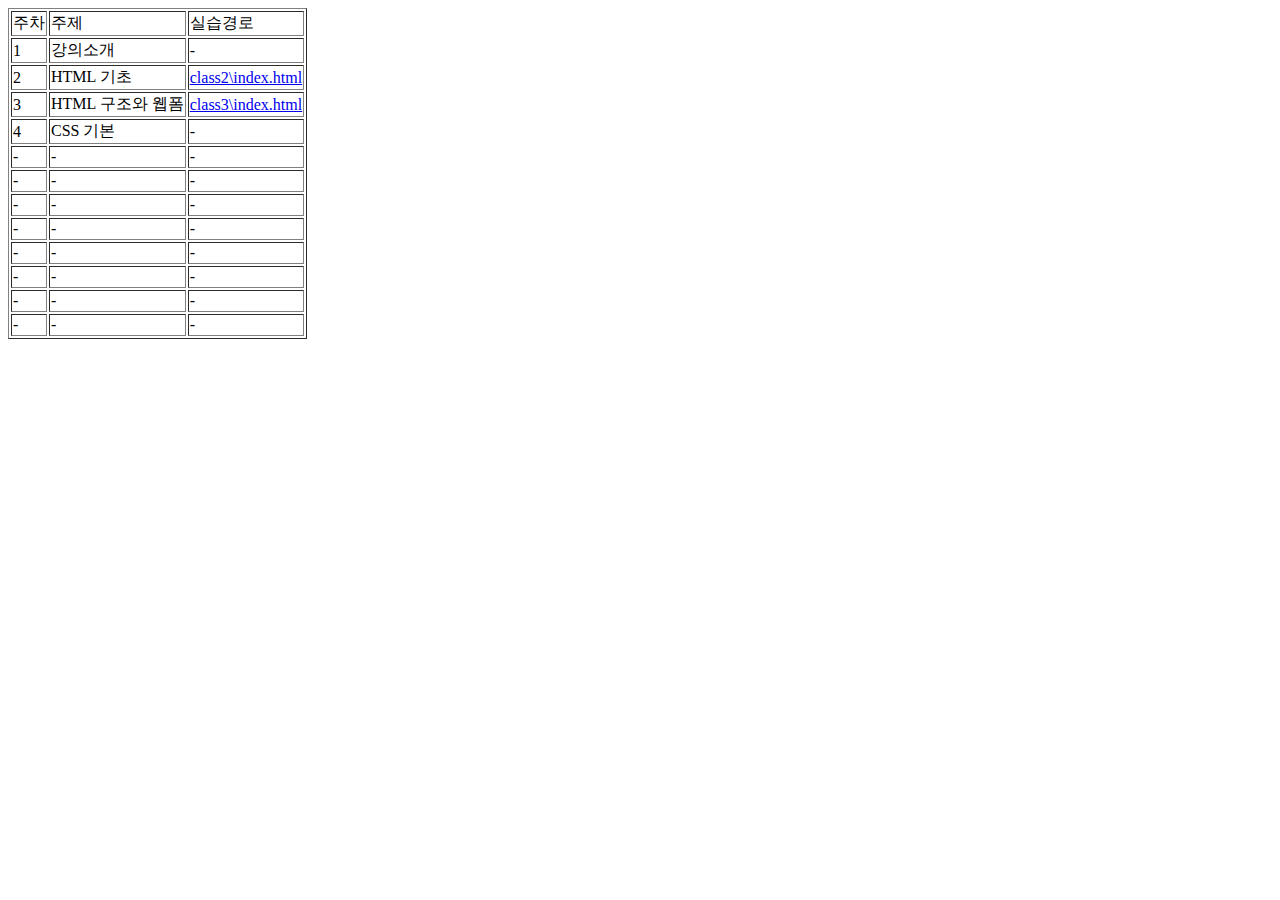
==== index.html @ 8ebab05f "Add files via upload" ====
<!DOCTYPE html>
<html lang="ko" dir="ltr">
  <head>
    <meta charset="utf-8">
    <title>웹프로그래밍 강의 실습</title>
  </head>
  <body>
    <table border="1">
      <tr>
        <td>주차</td>
        <td>주제</td>
        <td>실습경로</td>
      </tr>
      <tr>
        <td>1</td>
        <td>강의소개</td>
        <td> - </td>
      </tr>
      <tr>
        <td>2</td>
        <td>HTML 기초</td>
        <td><a href="class2\index.html">class2\index.html</a></td>
      </tr>
      <tr>
        <td>3</td>
        <td>HTML 구조와 웹폼</td>
        <td><a href="class3\index.html">class3\index.html</a></td>
      </tr>
      <tr>
        <td>4</td>
        <td>CSS 기본</td>
        <td>-</td>
      </tr>
      <tr>
        <td>-</td>
        <td>-</td>
        <td>-</td>
      </tr>
      <tr>
        <td>-</td>
        <td>-</td>
        <td>-</td>
      </tr>
      <tr>
        <td>-</td>
        <td>-</td>
        <td>-</td>
      </tr>
      <tr>
        <td>-</td>
        <td>-</td>
        <td>-</td>
      </tr>
      <tr>
        <td>-</td>
        <td>-</td>
        <td>-</td>
      </tr>
      <tr>
        <td>-</td>
        <td>-</td>
        <td>-</td>
      </tr>
      <tr>
        <td>-</td>
        <td>-</td>
        <td>-</td>
      </tr>
      <tr>
        <td>-</td>
        <td>-</td>
        <td>-</td>
      </tr>
    </table>
  </body>
</html>
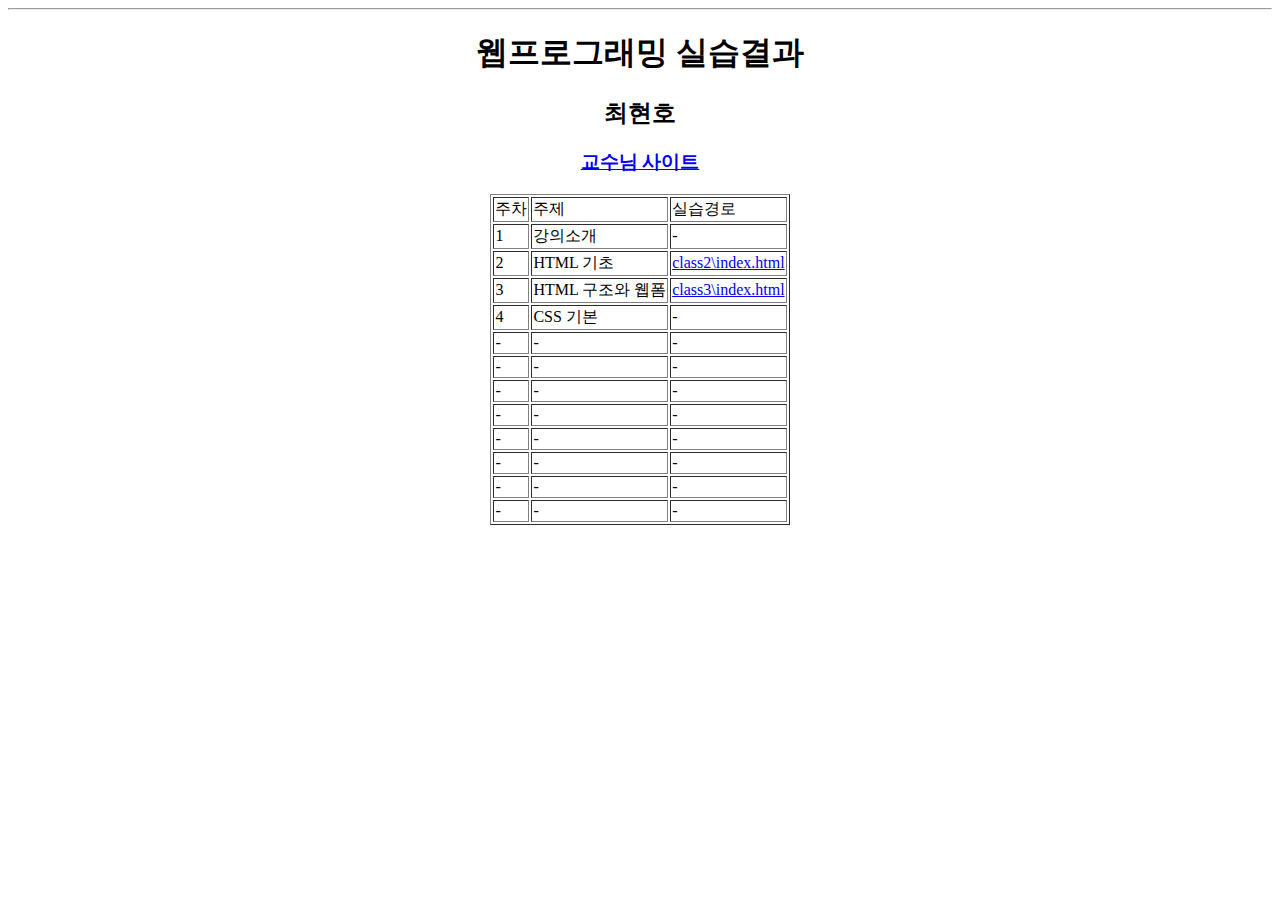
==== commit c4fe3143: "메인인덱스수정" ====
--- a/index.html
+++ b/index.html
@@ -5,6 +5,11 @@
     <title>웹프로그래밍 강의 실습</title>
   </head>
   <body>
+    <center>
+    <hr>
+    <h1>웹프로그래밍 실습결과</h1>
+    <h2>최현호</h2>
+    <h3><a href="https://dbghost.github.io/wp_ex/">교수님 사이트</a></h3>
     <table border="1">
       <tr>
         <td>주차</td>
@@ -72,5 +77,6 @@
         <td>-</td>
       </tr>
     </table>
+    </center>
   </body>
 </html>
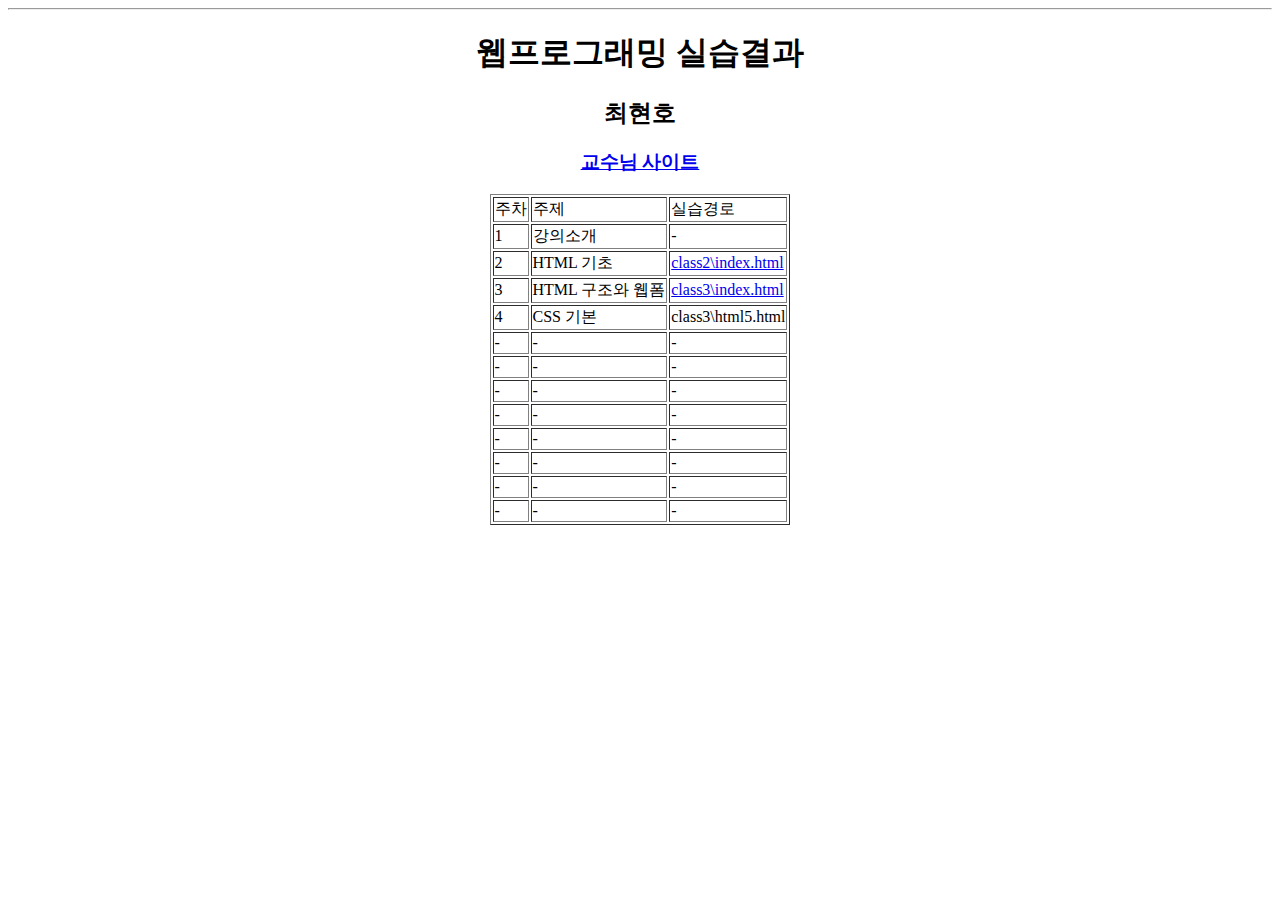
==== commit 7b4ee495: "Add files via upload" ====
--- a/index.html
+++ b/index.html
@@ -34,7 +34,7 @@
       <tr>
         <td>4</td>
         <td>CSS 기본</td>
-        <td>-</td>
+        <td><a href="class3\html5.html"></a>class3\html5.html</td>
       </tr>
       <tr>
         <td>-</td>
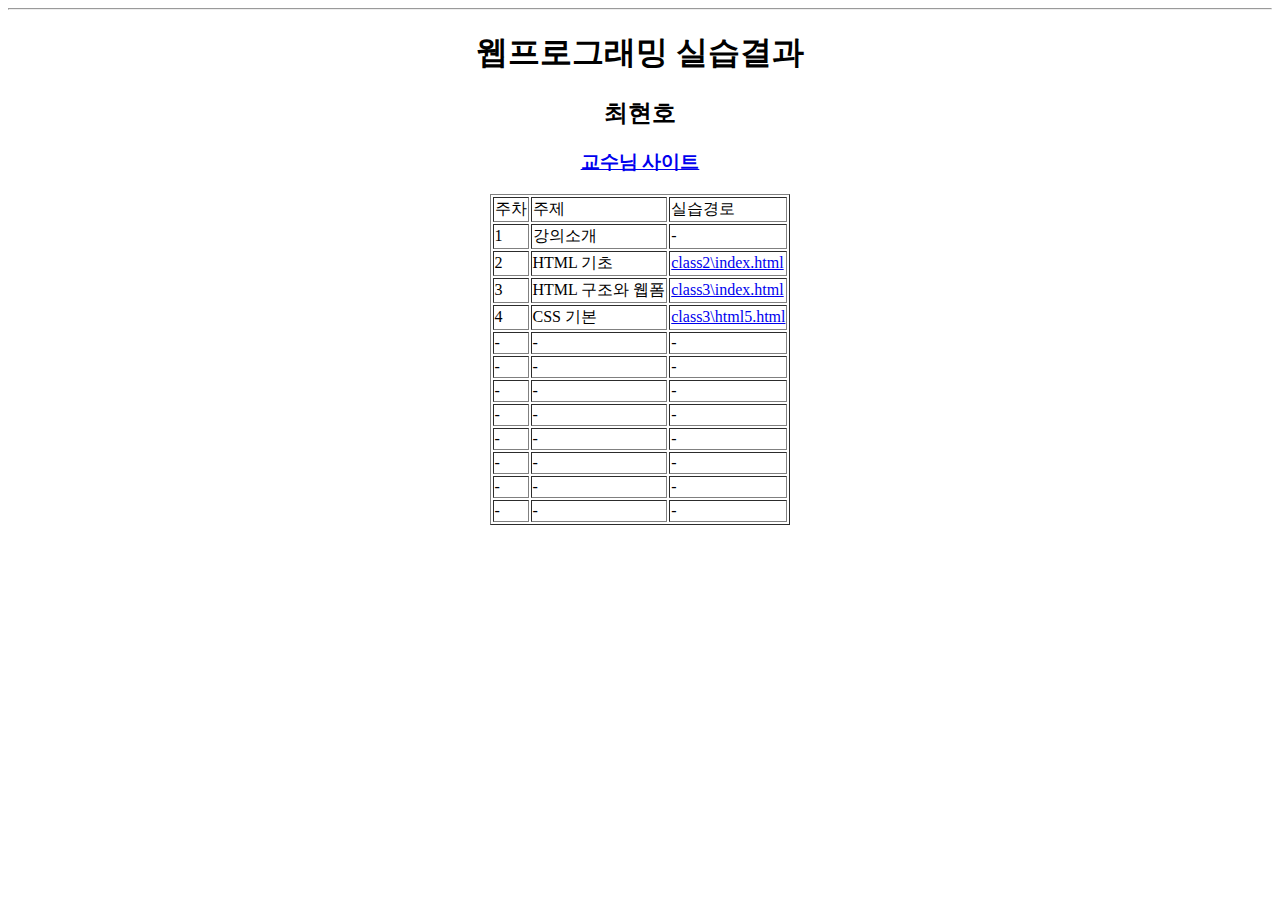
==== commit eb77c308: "Add files via upload" ====
--- a/index.html
+++ b/index.html
@@ -34,7 +34,7 @@
       <tr>
         <td>4</td>
         <td>CSS 기본</td>
-        <td><a href="class3\html5.html"></a>class3\html5.html</td>
+        <td><a href="class3\html5.html">class3\html5.html</a></td>
       </tr>
       <tr>
         <td>-</td>
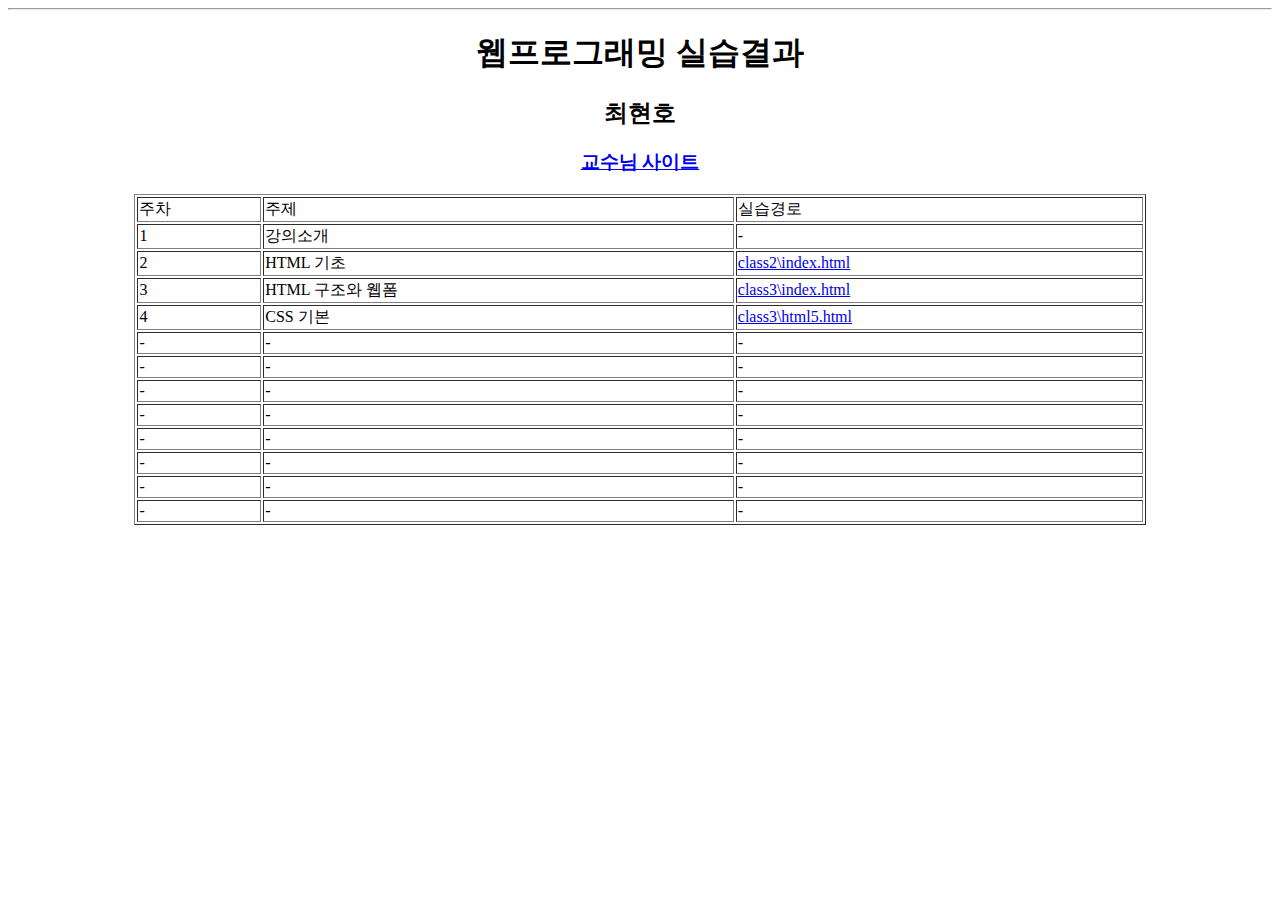
==== commit 5828e245: "Add files via upload" ====
--- a/index.html
+++ b/index.html
@@ -9,8 +9,8 @@
     <hr>
     <h1>웹프로그래밍 실습결과</h1>
     <h2>최현호</h2>
-    <h3><a href="https://dbghost.github.io/wp_ex/">교수님 사이트</a></h3>
-    <table border="1">
+    <h3><a href="https://dbghost.github.io/wp">교수님 사이트</a></h3>
+    <table border="1" width="80%">
       <tr>
         <td>주차</td>
         <td>주제</td>
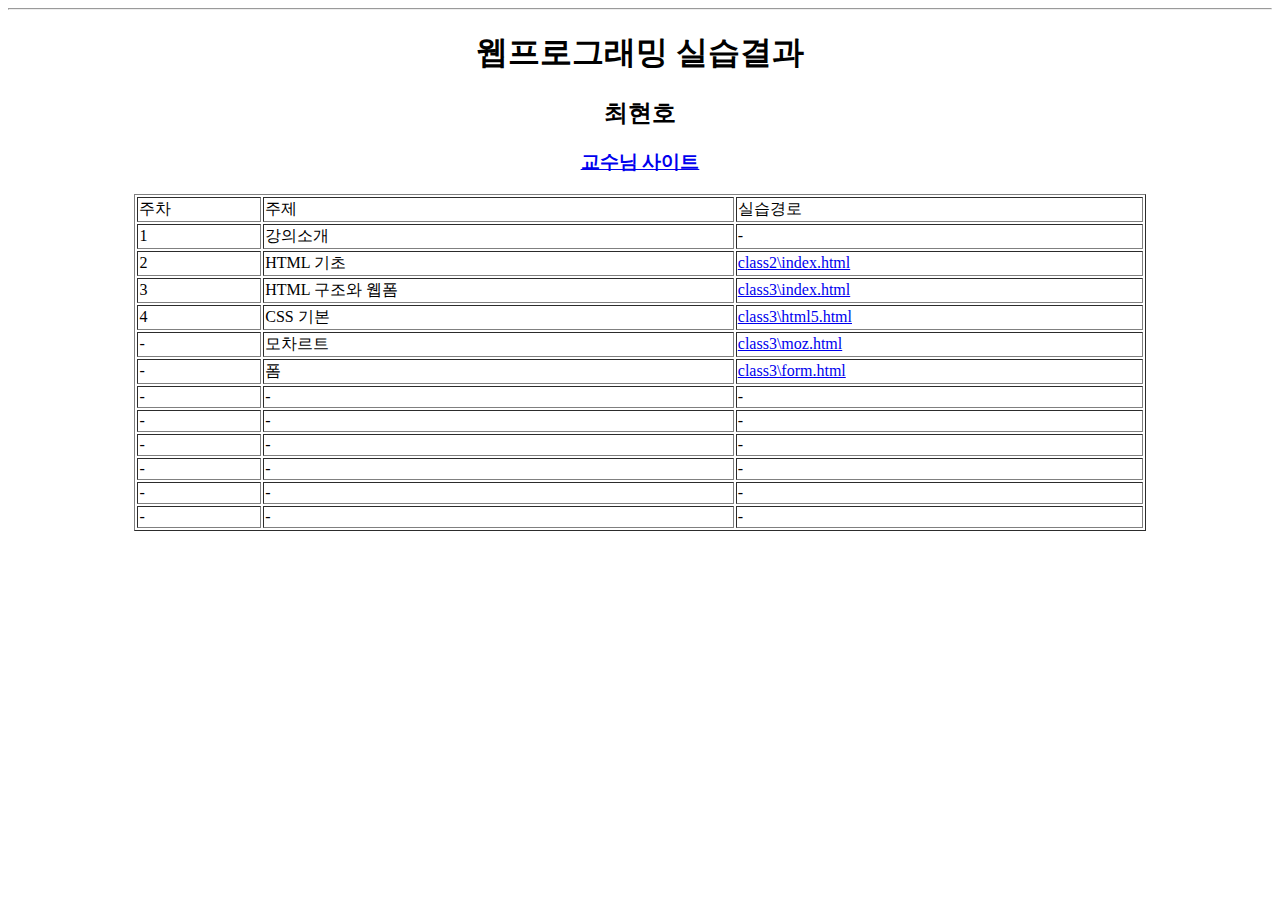
==== commit d0fa96b2: "Add files via upload" ====
--- a/index.html
+++ b/index.html
@@ -38,13 +38,13 @@
       </tr>
       <tr>
         <td>-</td>
-        <td>-</td>
-        <td>-</td>
+        <td>모차르트</td>
+        <td><a href="class3\moz.html">class3\moz.html</a></td>
       </tr>
       <tr>
         <td>-</td>
-        <td>-</td>
-        <td>-</td>
+        <td>폼</td>
+        <td><a href="class3\form.html">class3\form.html</a></td>
       </tr>
       <tr>
         <td>-</td>
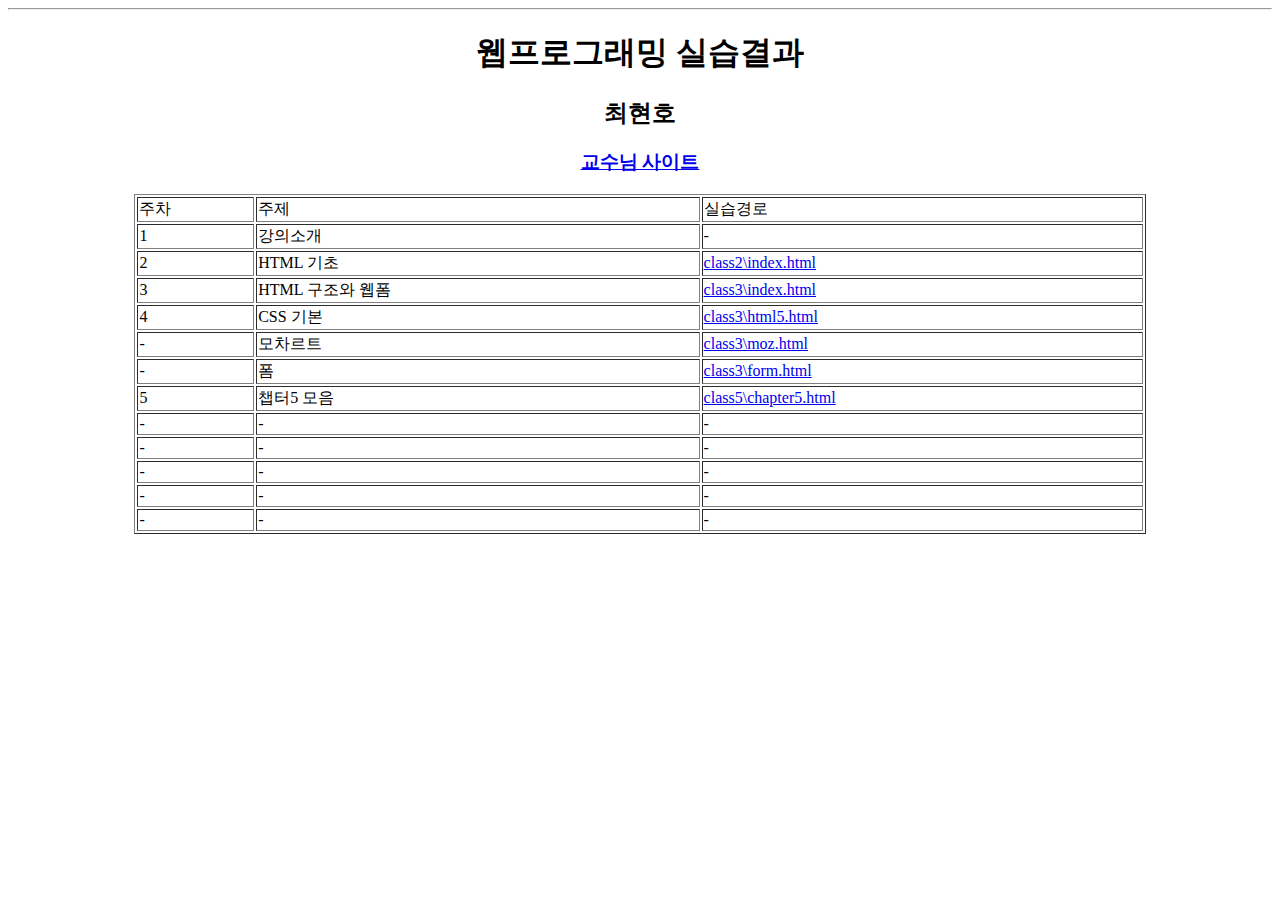
==== commit 874ec4b4: "5주차" ====
--- a/index.html
+++ b/index.html
@@ -47,9 +47,9 @@
         <td><a href="class3\form.html">class3\form.html</a></td>
       </tr>
       <tr>
-        <td>-</td>
-        <td>-</td>
-        <td>-</td>
+        <td>5</td>
+        <td>챕터5 모음</td>
+        <td><a href="class5\chapter5.html">class5\chapter5.html</a></td>
       </tr>
       <tr>
         <td>-</td>
